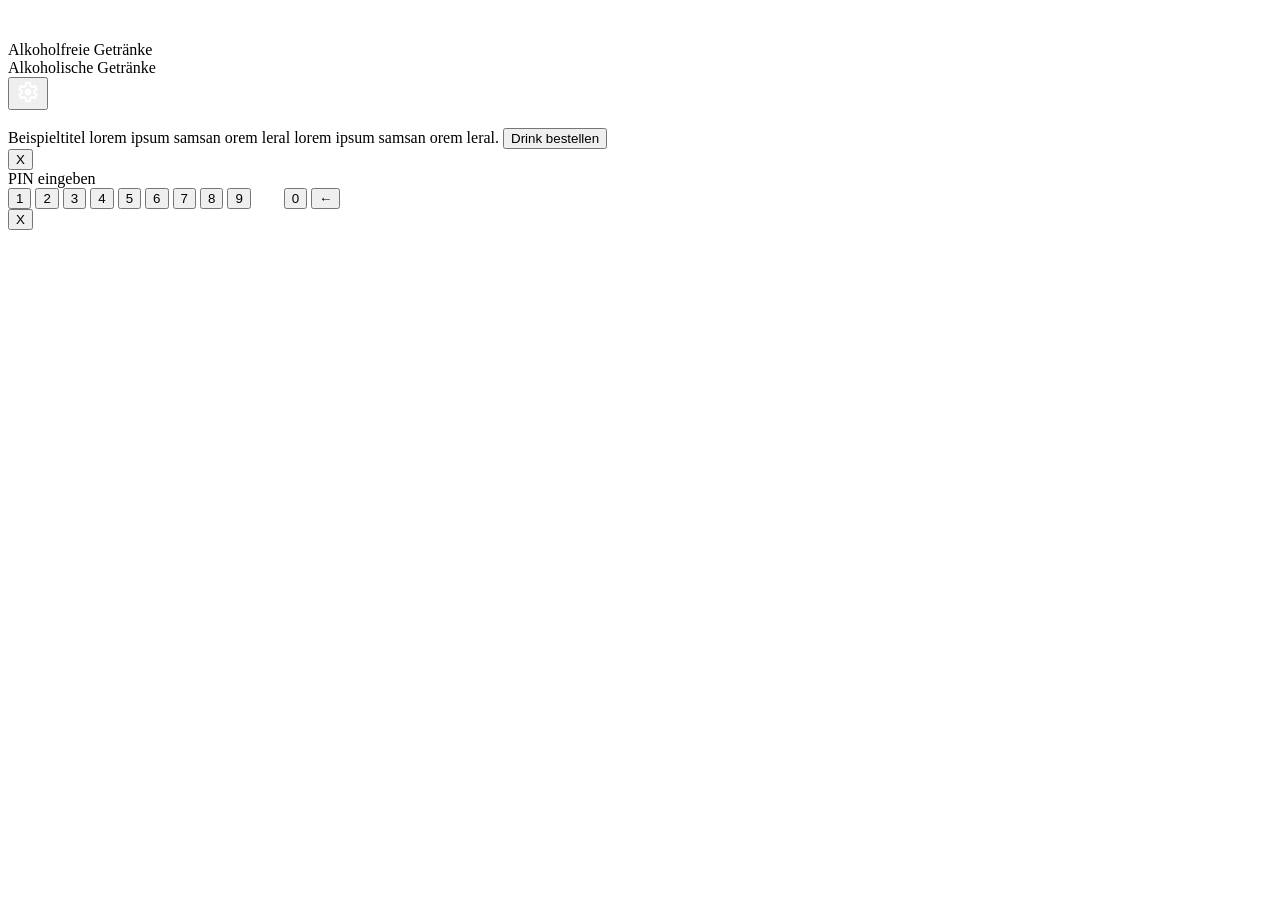
==== src/html/index.html @ d0c2197b "many frontend changes" ====
<!DOCTYPE html>
<html lang="de">
<head>
    <meta charset="UTF-8">
    <meta name="viewport" content="width=device-width, initial-scale=1.0">
    <meta http-equiv="X-UA-Compatible" content="ie=edge">
    <title>Cocktailmixer</title>
    <link rel="stylesheet" href="../css/style.scss">
    <link rel="icon" type="image/x-icon" href="../icons/favicon.ico">
</head>
<body>
<nav class="navbar">
    <div>
        <button type="button" style="opacity: 0; right: 5em;" class="admin-btn"><img draggable="false" src="../icons/settings.svg" alt=""></button>
    </div>
    <div class="content">
        <div class="selection">Alkoholfreie Getränke</div>
        <div class="line"></div>
        <div class="selection">Alkoholische Getränke</div>
    </div>
    <div>
        <button type="button" class="admin-btn"><img draggable="false" src="../icons/settings.svg" alt=""></button>
    </div>
</nav>

<div class="main-wrapper">

    <div class="select-window" id="cocktailList"></div>

    <div id="bgLayer">
        <div class="popup popup-drink">
            <div class="image-wrap">
                <img class="drink-img big" draggable="false" src="https://placehold.jp/3d4070/ffffff/128x128.png" alt="">
            </div>

            <div class="drink-info">
                <span class="drink-title">Beispieltitel</span>
                <span class="drink-description">lorem ipsum samsan orem leral lorem ipsum samsan orem leral.</span>
                <button type="button" onclick="orderCocktail(1)">Drink bestellen</button>

            </div>
            <button class="close-btn" type="button" onclick="closePopup()">X</button>
        </div>

        <div class="popup popup-pin" id="pinPopup">
            <span class="pin-title">PIN eingeben</span>

            <div class="pin-dots" aria-hidden="true">
                <span class="dot" data-idx="0"></span>
                <span class="dot" data-idx="1"></span>
                <span class="dot" data-idx="2"></span>
                <span class="dot" data-idx="3"></span>
            </div>

            <div class="numpad-row" role="group" aria-label="Ziffernblock">
                <button class="key" data-key="1">1</button>
                <button class="key" data-key="2">2</button>
                <button class="key" data-key="3">3</button>

                <button class="key" data-key="4">4</button>
                <button class="key" data-key="5">5</button>
                <button class="key" data-key="6">6</button>

                <button class="key" data-key="7">7</button>
                <button class="key" data-key="8">8</button>
                <button class="key" data-key="9">9</button>

                <button style="opacity: 0" class="key close">X</button>
                <button class="key" data-key="0">0</button>
                <button class="key back">←</button>

            </div>

            <button class="close-btn" type="button" onclick="closePopup()">X</button>
        </div>

    </div>




</div>
<script src="../js/scripts.js"></script>
<script>
    const selections = document.querySelectorAll('.selection');

    selections.forEach(sel => {
        sel.addEventListener('click', () => {
            selections.forEach(s => s.classList.remove('active'));
            sel.classList.add('active');
        });
    });


</script>
</body>
</html>
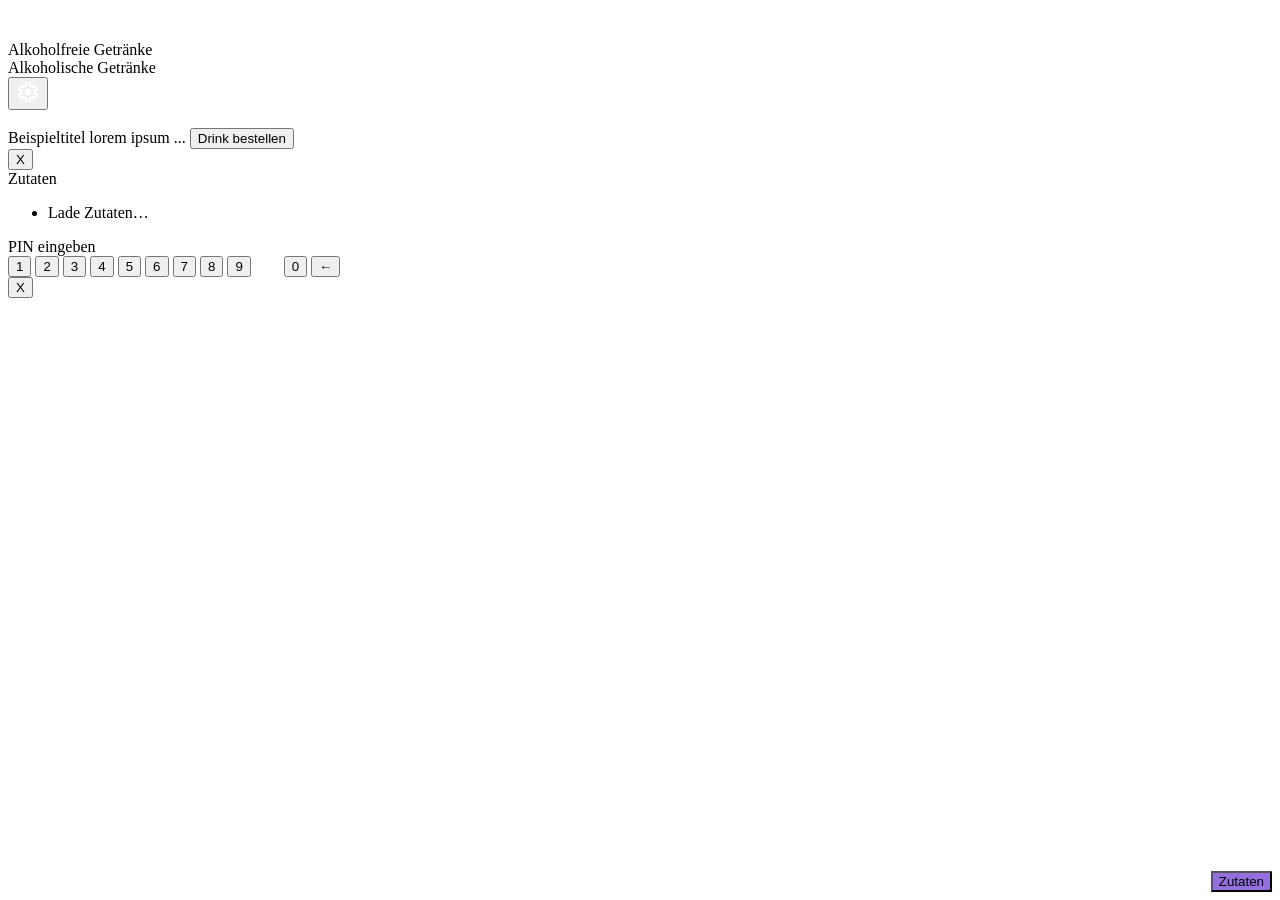
==== commit a8b0e143: "added ingredients tab" ====
--- a/src/html/index.html
+++ b/src/html/index.html
@@ -6,6 +6,7 @@
     <meta http-equiv="X-UA-Compatible" content="ie=edge">
     <title>Cocktailmixer</title>
     <link rel="stylesheet" href="../css/style.scss">
+    <link rel="stylesheet" href="../css/style.css">
     <link rel="icon" type="image/x-icon" href="../icons/favicon.ico">
 </head>
 <body>
@@ -28,18 +29,40 @@
     <div class="select-window" id="cocktailList"></div>
 
     <div id="bgLayer">
-        <div class="popup popup-drink">
-            <div class="image-wrap">
-                <img class="drink-img big" draggable="false" src="https://placehold.jp/3d4070/ffffff/128x128.png" alt="">
+        <!-- NEU: Wrapper um beide Panels -->
+        <div class="popup-wrap" id="drinkPopupWrap">
+
+            <!-- bestehendes Drink-Popup -->
+            <div class="popup popup-drink">
+                <div class="image-wrap">
+                    <img class="drink-img big" draggable="false" src="https://placehold.jp/3d4070/ffffff/128x128.png" alt="">
+                </div>
+
+                <div class="drink-info">
+                    <span class="drink-title">Beispieltitel</span>
+                    <span class="drink-description">lorem ipsum ...</span>
+                    <button type="button" onclick="orderCocktail(1)">Drink bestellen</button>
+
+                    <!-- NEU: Toggle Button -->
+                    <button type="button" class="secondary-btn" style="background: mediumpurple; color: black; position: absolute; bottom: 0; right: 0; margin: 0.5rem;" id="ingredientsToggle">
+                        Zutaten
+                    </button>
+                </div>
+
+                <button class="close-btn" type="button" onclick="closePopup()">X</button>
             </div>
 
-            <div class="drink-info">
-                <span class="drink-title">Beispieltitel</span>
-                <span class="drink-description">lorem ipsum samsan orem leral lorem ipsum samsan orem leral.</span>
-                <button type="button" onclick="orderCocktail(1)">Drink bestellen</button>
+            <!-- NEU: Ingredients Panel rechts -->
+            <aside class="popup popup-ingredients" id="ingredientsPanel" aria-hidden="true">
+                <div class="ingredients-head">
+                    <span class="ingredients-title">Zutaten</span>
+                </div>
 
-            </div>
-            <button class="close-btn" type="button" onclick="closePopup()">X</button>
+                <ul class="ingredients-list" id="ingredientsList">
+                    <li class="ingredient-item">Lade Zutaten…</li>
+                </ul>
+            </aside>
+
         </div>
 
         <div class="popup popup-pin" id="pinPopup">
@@ -76,22 +99,32 @@
 
     </div>
 
+</div>
 
+<script src="../js/scripts.js"></script>
 
+<!-- removed old inline highlight script on purpose -->
 
-</div>
-<script src="../js/scripts.js"></script>
-<script>
-    const selections = document.querySelectorAll('.selection');
+<section
+        class="app-alerts"
+        id="alertHost"
+        aria-live="polite"
+        aria-relevant="additions removals"
+></section>
 
-    selections.forEach(sel => {
-        sel.addEventListener('click', () => {
-            selections.forEach(s => s.classList.remove('active'));
-            sel.classList.add('active');
-        });
-    });
+<template id="alertTemplate">
+    <article class="app-alert app-alert--info" role="status">
+        <div class="app-alert__content">
+            <div class="app-alert__title">Alertname</div>
+            <div class="app-alert__message">Alertmessage</div>
+        </div>
 
+        <button class="app-alert__close" type="button" aria-label="Alert schließen">
+            ✕
+        </button>
+    </article>
+</template>
 
-</script>
+<script src="../js/alerts.js"></script>
 </body>
 </html>
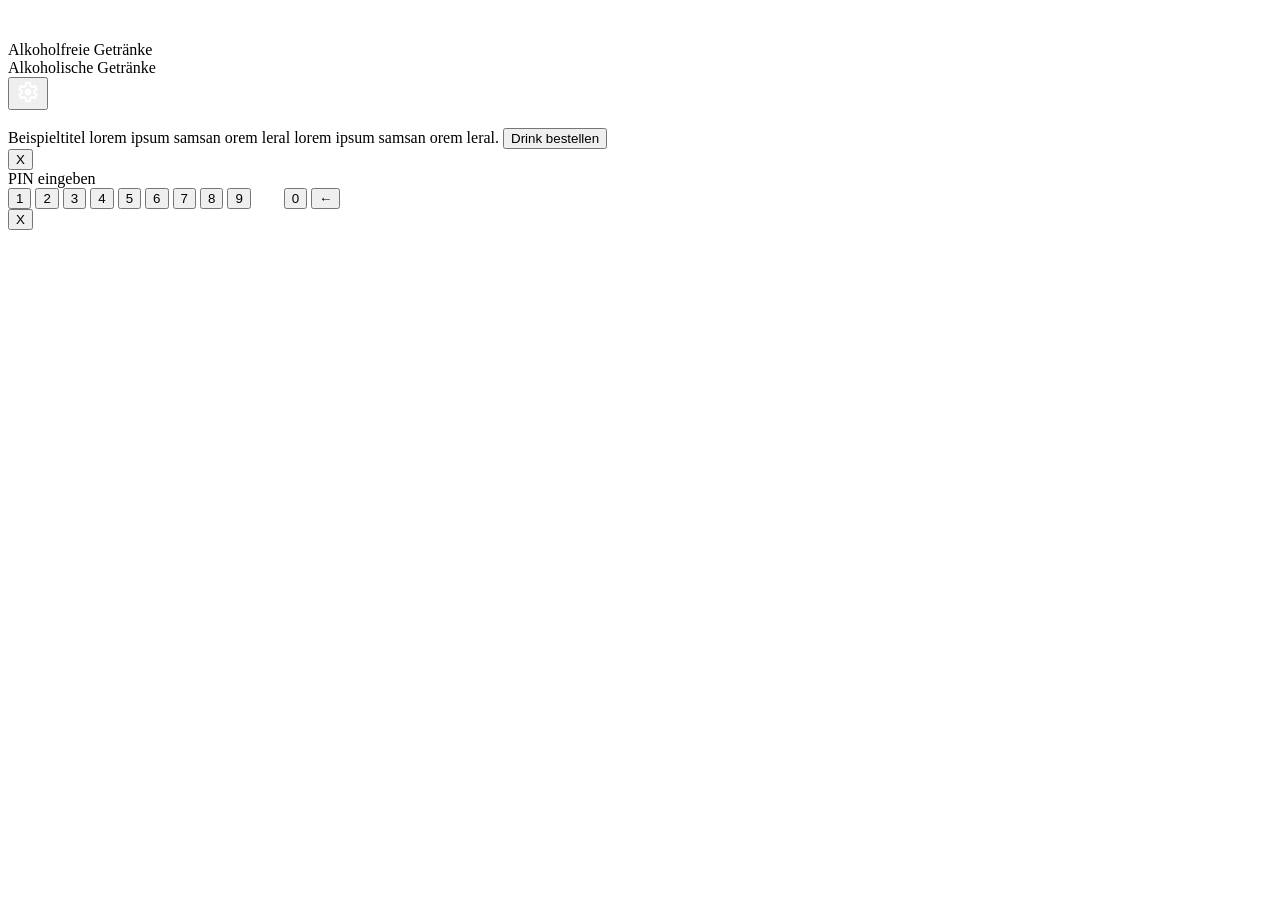
==== commit 53d1e026: "highlighting bugfix and organising" ====
--- a/src/html/index.html
+++ b/src/html/index.html
@@ -29,40 +29,18 @@
     <div class="select-window" id="cocktailList"></div>
 
     <div id="bgLayer">
-        <!-- NEU: Wrapper um beide Panels -->
-        <div class="popup-wrap" id="drinkPopupWrap">
-
-            <!-- bestehendes Drink-Popup -->
-            <div class="popup popup-drink">
-                <div class="image-wrap">
-                    <img class="drink-img big" draggable="false" src="https://placehold.jp/3d4070/ffffff/128x128.png" alt="">
-                </div>
-
-                <div class="drink-info">
-                    <span class="drink-title">Beispieltitel</span>
-                    <span class="drink-description">lorem ipsum ...</span>
-                    <button type="button" onclick="orderCocktail(1)">Drink bestellen</button>
-
-                    <!-- NEU: Toggle Button -->
-                    <button type="button" class="secondary-btn" style="background: mediumpurple; color: black; position: absolute; bottom: 0; right: 0; margin: 0.5rem;" id="ingredientsToggle">
-                        Zutaten
-                    </button>
-                </div>
-
-                <button class="close-btn" type="button" onclick="closePopup()">X</button>
+        <div class="popup popup-drink">
+            <div class="image-wrap">
+                <img class="drink-img big" draggable="false" src="https://placehold.jp/3d4070/ffffff/128x128.png" alt="">
             </div>
 
-            <!-- NEU: Ingredients Panel rechts -->
-            <aside class="popup popup-ingredients" id="ingredientsPanel" aria-hidden="true">
-                <div class="ingredients-head">
-                    <span class="ingredients-title">Zutaten</span>
-                </div>
+            <div class="drink-info">
+                <span class="drink-title">Beispieltitel</span>
+                <span class="drink-description">lorem ipsum samsan orem leral lorem ipsum samsan orem leral.</span>
+                <button type="button" onclick="orderCocktail(1)">Drink bestellen</button>
 
-                <ul class="ingredients-list" id="ingredientsList">
-                    <li class="ingredient-item">Lade Zutaten…</li>
-                </ul>
-            </aside>
-
+            </div>
+            <button class="close-btn" type="button" onclick="closePopup()">X</button>
         </div>
 
         <div class="popup popup-pin" id="pinPopup">
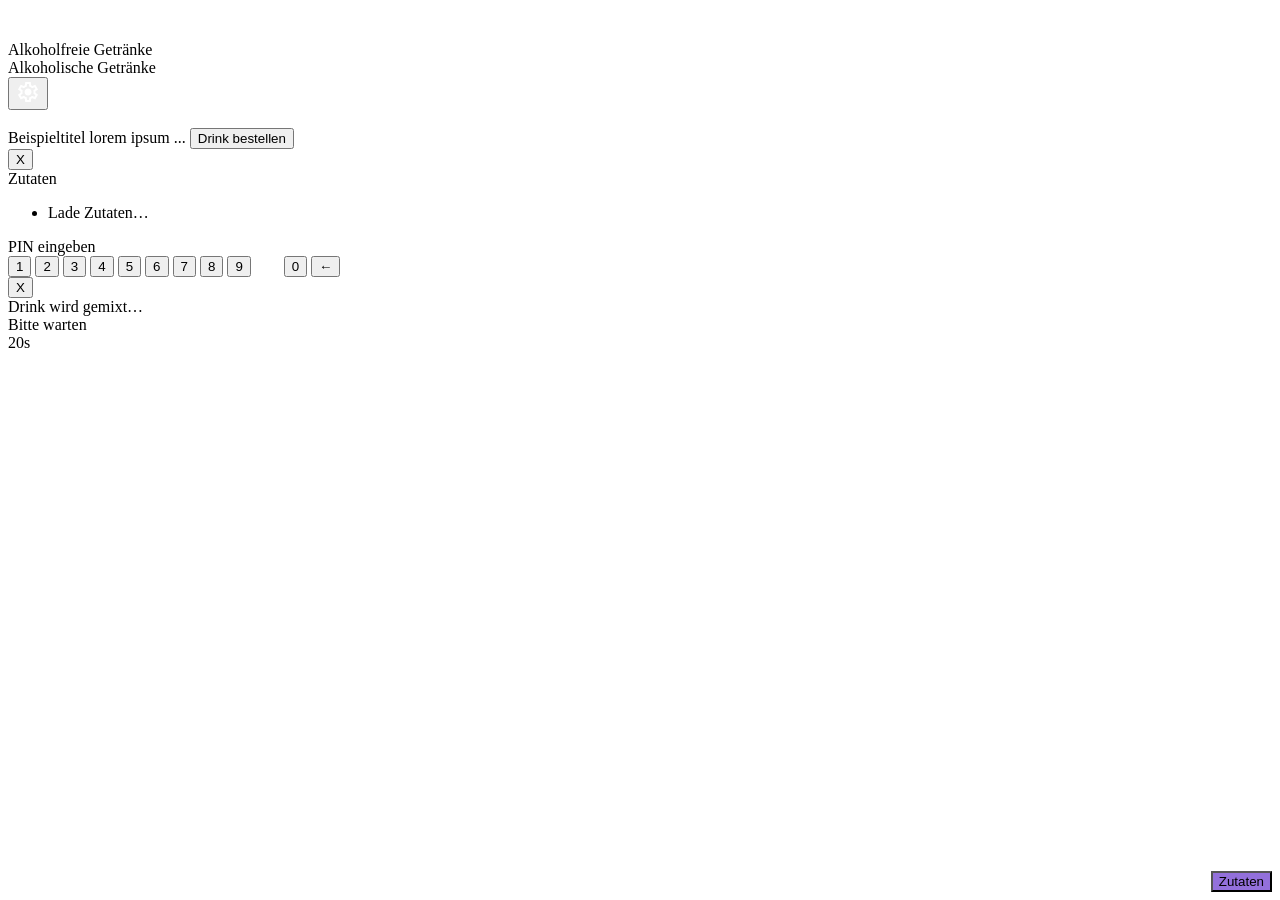
==== commit b963f8db: "added "busy state", delay changeable via durationMs" ====
--- a/src/html/index.html
+++ b/src/html/index.html
@@ -29,18 +29,40 @@
     <div class="select-window" id="cocktailList"></div>
 
     <div id="bgLayer">
-        <div class="popup popup-drink">
-            <div class="image-wrap">
-                <img class="drink-img big" draggable="false" src="https://placehold.jp/3d4070/ffffff/128x128.png" alt="">
+        <!-- NEU: Wrapper um beide Panels -->
+        <div class="popup-wrap" id="drinkPopupWrap">
+
+            <!-- bestehendes Drink-Popup -->
+            <div class="popup popup-drink">
+                <div class="image-wrap">
+                    <img class="drink-img big" draggable="false" src="https://placehold.jp/3d4070/ffffff/128x128.png" alt="">
+                </div>
+
+                <div class="drink-info">
+                    <span class="drink-title">Beispieltitel</span>
+                    <span class="drink-description">lorem ipsum ...</span>
+                    <button type="button" onclick="orderCocktail(1)">Drink bestellen</button>
+
+                    <!-- NEU: Toggle Button -->
+                    <button type="button" class="secondary-btn" style="background: mediumpurple; color: black; position: absolute; bottom: 0; right: 0; margin: 0.5rem;" id="ingredientsToggle">
+                        Zutaten
+                    </button>
+                </div>
+
+                <button class="close-btn" type="button" onclick="closePopup()">X</button>
             </div>
 
-            <div class="drink-info">
-                <span class="drink-title">Beispieltitel</span>
-                <span class="drink-description">lorem ipsum samsan orem leral lorem ipsum samsan orem leral.</span>
-                <button type="button" onclick="orderCocktail(1)">Drink bestellen</button>
+            <!-- NEU: Ingredients Panel rechts -->
+            <aside class="popup popup-ingredients" id="ingredientsPanel" aria-hidden="true">
+                <div class="ingredients-head">
+                    <span class="ingredients-title">Zutaten</span>
+                </div>
 
-            </div>
-            <button class="close-btn" type="button" onclick="closePopup()">X</button>
+                <ul class="ingredients-list" id="ingredientsList">
+                    <li class="ingredient-item">Lade Zutaten…</li>
+                </ul>
+            </aside>
+
         </div>
 
         <div class="popup popup-pin" id="pinPopup">
@@ -104,5 +126,21 @@
 </template>
 
 <script src="../js/alerts.js"></script>
+
+
+<!-- Busy / Progress Overlay -->
+<div id="busyOverlay" class="busy-overlay" aria-hidden="true">
+    <div class="busy-card" role="status" aria-live="polite">
+        <div class="busy-title">Drink wird gemixt…</div>
+        <div class="busy-sub">Bitte warten</div>
+
+        <div class="busy-bar">
+            <div class="busy-bar__fill" id="busyBarFill"></div>
+        </div>
+
+        <div class="busy-time" id="busyTimeText">20s</div>
+    </div>
+</div>
+
 </body>
 </html>
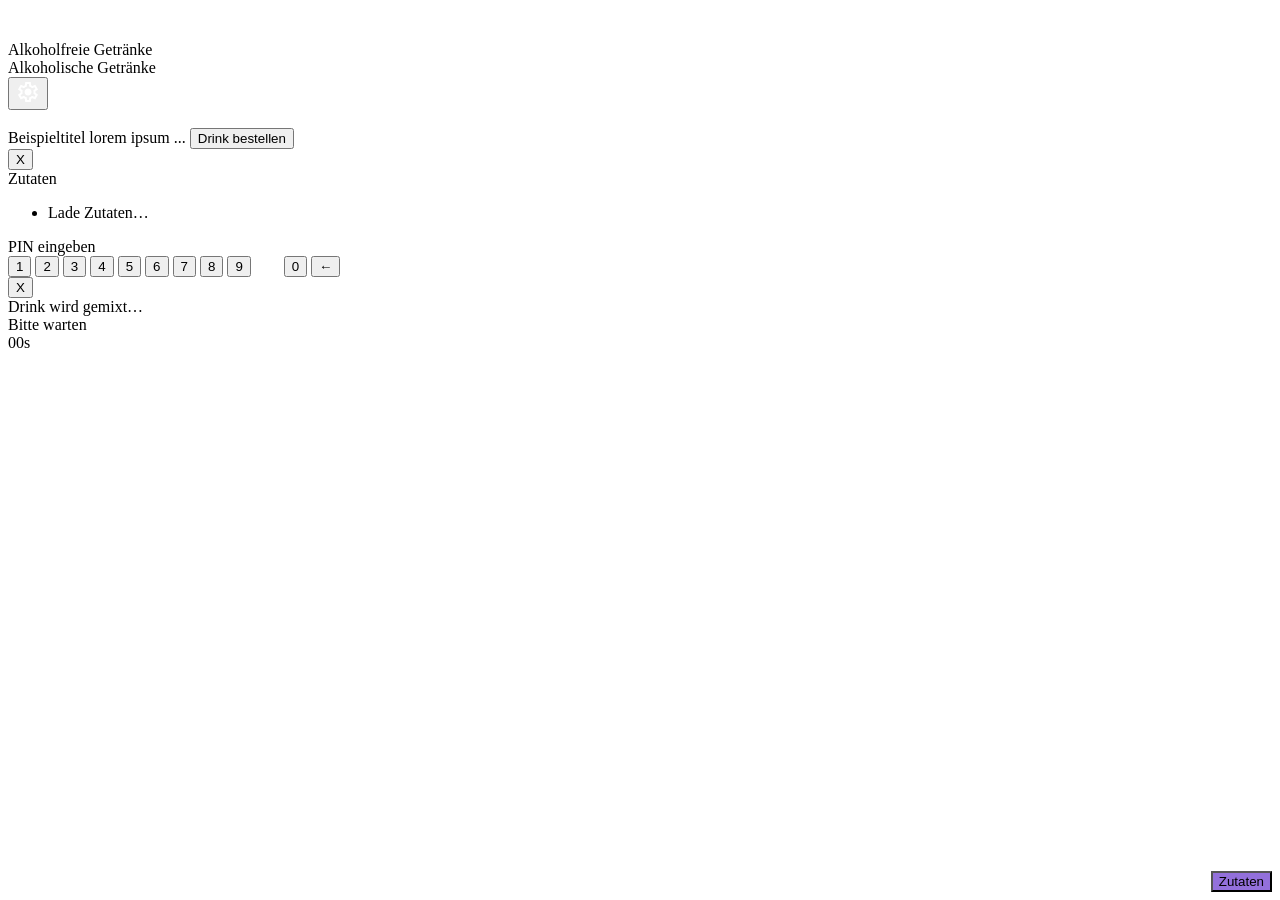
==== commit a19b1bc2: "fixed mini bugs" ====
--- a/src/html/index.html
+++ b/src/html/index.html
@@ -138,7 +138,7 @@
             <div class="busy-bar__fill" id="busyBarFill"></div>
         </div>
 
-        <div class="busy-time" id="busyTimeText">20s</div>
+        <div class="busy-time" id="busyTimeText">00s</div>
     </div>
 </div>
 
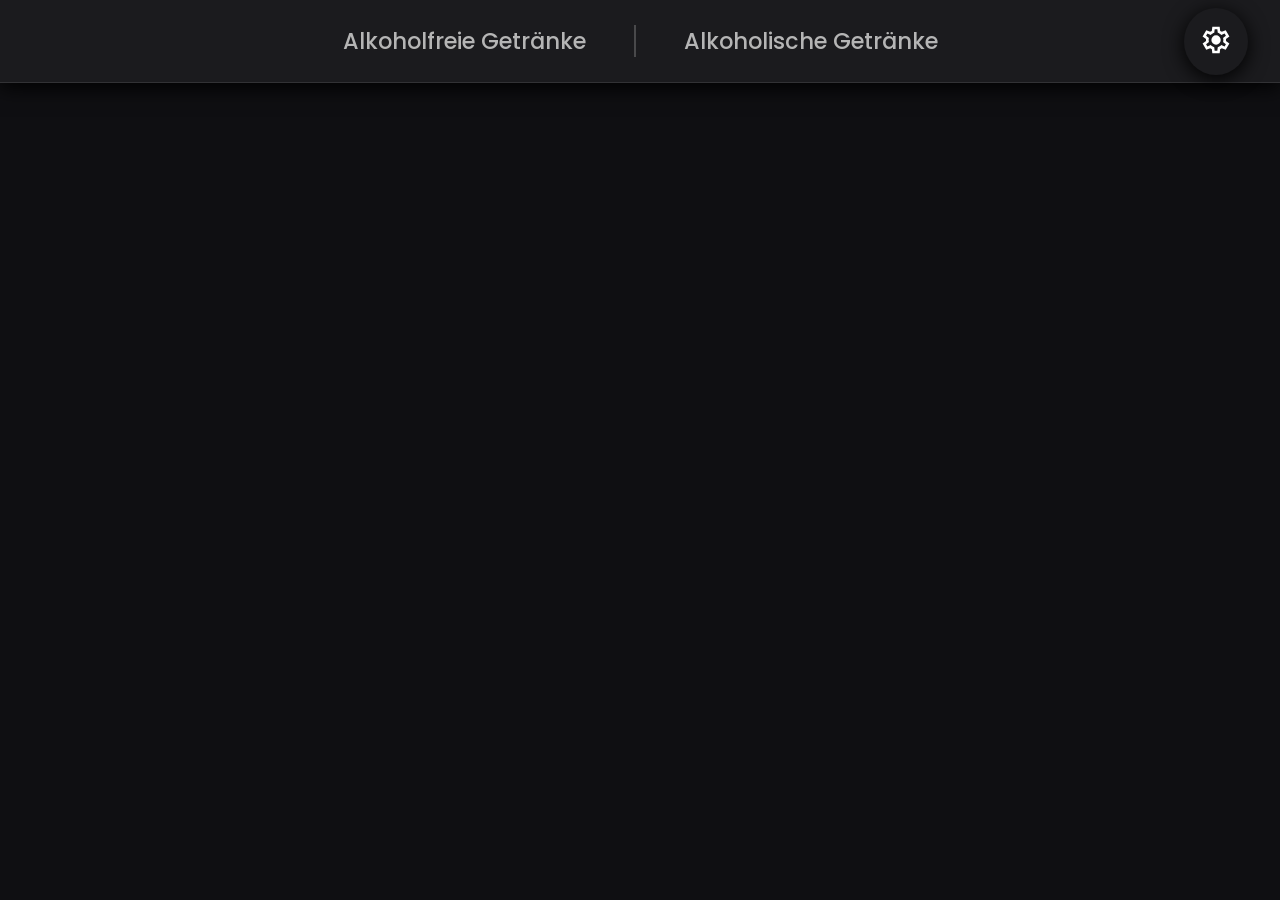
==== commit b1c88257: "hab frontend gefixt. läuft jetzt also added /pump/maintenance endpoint. to be called in frontend for" ====
--- a/src/html/index.html
+++ b/src/html/index.html
@@ -41,7 +41,7 @@
                 <div class="drink-info">
                     <span class="drink-title">Beispieltitel</span>
                     <span class="drink-description">lorem ipsum ...</span>
-                    <button type="button" onclick="orderCocktail(1)">Drink bestellen</button>
+                    <button type="button" class="order-btn">Drink bestellen</button> 
 
                     <!-- NEU: Toggle Button -->
                     <button type="button" class="secondary-btn" style="background: mediumpurple; color: black; position: absolute; bottom: 0; right: 0; margin: 0.5rem;" id="ingredientsToggle">
--- a/src/css/style.css
+++ b/src/css/style.css
@@ -0,0 +1,1097 @@
+﻿@charset "UTF-8";
+/* === GLOBAL SETTINGS === */
+@import url("https://fonts.googleapis.com/css2?family=Poppins:wght@400;500;600&display=swap");
+:root {
+  --bg-color: #0f0f12;
+  --panel-color: rgba(206, 206, 206, 1);
+  --accent: #a678ff;
+  --text-color: #ffffff;
+  --muted-text: #b5b5b5;
+  --shadow: 0 4px 20px rgba(0, 0, 0, 1);
+  --radius: 16px;
+  --transition: 0;
+}
+
+* {
+  margin: 0;
+  padding: 0;
+  box-sizing: border-box;
+  user-select: none;
+}
+
+body {
+  font-family: "Poppins", sans-serif;
+  background-color: var(--bg-color);
+  color: var(--text-color);
+  height: 100vh;
+  display: flex;
+  flex-direction: column;
+  align-items: center;
+  justify-content: flex-start;
+  overflow: hidden;
+}
+
+/* === NAVBAR === */
+.navbar {
+  display: flex;
+  justify-content: space-between;
+  background: rgba(255, 255, 255, 0.05);
+  box-shadow: var(--shadow);
+  width: 100%;
+  border-bottom: 1px solid rgba(255, 255, 255, 0.1);
+  align-items: center;
+}
+.navbar.admin {
+  justify-content: center;
+}
+.navbar .content {
+  display: flex;
+  justify-content: center;
+  align-items: center;
+  gap: 2rem;
+  padding: 1rem 0;
+}
+
+.selection {
+  font-size: 1.4rem;
+  font-weight: 500;
+  text-align: center;
+  color: var(--muted-text);
+  cursor: pointer;
+  transition: var(--transition);
+  padding: 0.5rem 1rem;
+  border-radius: var(--radius);
+}
+.selection:hover {
+  color: var(--accent);
+  background: rgba(166, 120, 255, 0.1);
+}
+.selection.active {
+  color: var(--accent);
+  background: rgba(166, 120, 255, 0.1);
+}
+
+.line {
+  height: 32px;
+  width: 2px;
+  background-color: rgba(255, 255, 255, 0.2);
+}
+
+/* === MAIN WRAPPER === */
+.main-wrapper {
+  flex: 1;
+  width: 100%;
+  display: flex;
+  align-items: center;
+  justify-content: center;
+  position: relative;
+}
+
+/* === COCKTAIL LIST === */
+.select-window {
+  display: grid;
+  grid-template-columns: repeat(auto-fill, minmax(250px, 1fr));
+  gap: 1.5rem;
+  width: 90%;
+  max-width: 1200px;
+  padding: 2rem;
+  overflow-y: scroll;
+  max-height: 630px;
+}
+
+.select-window::-webkit-scrollbar {
+  width: 6px;
+}
+
+.select-window::-webkit-scrollbar-thumb {
+  background: var(--accent);
+  border-radius: 10px;
+}
+
+.placeholder-message {
+  position: absolute;
+  top: 40%;
+  display: flex;
+  flex-direction: column;
+  gap: 1rem;
+  justify-content: center;
+  align-items: center;
+  color: var(--muted-text);
+  font-size: 1.3rem;
+  text-align: center;
+  opacity: 0.8;
+  pointer-events: none;
+  justify-self: center;
+}
+.placeholder-message p {
+  max-width: 400px;
+  line-height: 1.5;
+}
+
+/* === ADMIN BUTTON === */
+.admin-btn {
+  position: relative;
+  right: 2rem;
+  background: transparent;
+  border: none;
+  border-radius: 50%;
+  padding: 1rem;
+  cursor: pointer;
+  box-shadow: var(--shadow);
+  transition: var(--transition);
+}
+.admin-btn img {
+  width: 32px;
+  height: 32px;
+}
+.admin-btn:hover {
+  background: rgba(58, 58, 58, 0.83);
+  transform: scale(1.05);
+}
+
+/* === DRINK BUTTON === */
+.drink-button {
+  display: flex;
+  flex-direction: column;
+  align-items: center;
+  justify-content: center;
+  background: rgba(255, 255, 255, 0.05);
+  border: 2px solid rgba(166, 120, 255, 0.15);
+  border-radius: var(--radius);
+  padding: 1.2rem 1rem;
+  color: var(--text-color);
+  cursor: pointer;
+  transition: var(--transition);
+  text-align: center;
+  font-size: 1rem;
+  font-weight: 500;
+  position: relative;
+  overflow: hidden;
+  min-height: 180px;
+}
+.drink-button img {
+  width: 90px;
+  height: 90px;
+  border-radius: 25%;
+  object-fit: cover;
+  margin-bottom: 0.8rem;
+  transition: var(--transition);
+}
+.drink-button span {
+  display: block;
+  margin-top: 0.5rem;
+  font-size: 1.1rem;
+  color: var(--muted-text);
+}
+.drink-button:hover {
+  border-color: var(--accent);
+  background: rgba(166, 120, 255, 0.1);
+}
+.drink-button:hover span {
+  color: var(--accent);
+}
+.drink-button:active {
+  transform: scale(0.97);
+}
+
+/* === BACKGROUND LAYER === */
+#bgLayer {
+  position: absolute;
+  inset: 0;
+  backdrop-filter: blur(4px);
+  background: rgba(0, 0, 0, 0.6);
+  display: none;
+  align-items: center;
+  justify-content: center;
+  z-index: 10;
+  height: 100%;
+}
+#bgLayer.active {
+  display: flex;
+}
+
+/* === POPUPS === */
+.popup {
+  background: rgb(20, 20, 25);
+  border: 1px solid rgb(166, 120, 255);
+  border-radius: var(--radius);
+  padding: 2rem;
+  width: 400px;
+  max-width: 90%;
+  text-align: center;
+  position: relative;
+  animation: fadeIn 0.25s ease;
+  gap: 2rem;
+}
+
+.popup-drink .image-wrap {
+  display: flex;
+  justify-content: center;
+  height: 100%;
+  align-self: center;
+}
+.popup-drink .image-wrap img.big {
+  width: 120px;
+  height: 120px;
+  border-radius: var(--radius);
+}
+
+.drink-info {
+  display: flex;
+  flex-direction: column;
+  align-items: center;
+  gap: 1rem;
+}
+.drink-info .drink-title {
+  font-size: 1.6rem;
+  font-weight: 600;
+}
+.drink-info .drink-description {
+  font-size: 0.95rem;
+  color: var(--muted-text);
+  text-align: center;
+  max-width: 90%;
+}
+.drink-info button {
+  background: var(--accent);
+  border: none;
+  border-radius: var(--radius);
+  color: #fff;
+  padding: 0.8rem 1.5rem;
+  font-size: 1.1rem;
+  font-weight: 600;
+  margin-top: 0.5rem;
+  cursor: pointer;
+  transition: var(--transition);
+}
+
+/* === PIN POPUP === */
+.popup-pin {
+  display: flex;
+  flex-direction: column;
+  align-items: center;
+  gap: 1.2rem;
+}
+.popup-pin .pin-title {
+  font-size: 1.4rem;
+  font-weight: 500;
+  color: var(--accent);
+}
+.popup-pin .pin-dots {
+  display: flex;
+  gap: 1rem;
+}
+.popup-pin .pin-dots .dot {
+  width: 18px;
+  height: 18px;
+  border-radius: 50%;
+  background: rgb(33, 33, 33);
+  border: 2px solid rgb(166, 120, 255);
+  transition: var(--transition);
+}
+.popup-pin .pin-dots .dot.filled {
+  background: var(--accent);
+  box-shadow: 0 0 10px var(--accent);
+}
+.popup-pin .numpad-row {
+  display: grid;
+  grid-template-columns: repeat(3, 80px);
+  gap: 1rem;
+  justify-content: center;
+  margin-top: 1.5rem;
+}
+.popup-pin .numpad-row .key {
+  background: rgba(255, 255, 255, 0.05);
+  border: 2px solid rgba(166, 120, 255, 0.2);
+  color: #fff;
+  font-size: 1.4rem;
+  font-weight: 600;
+  border-radius: var(--radius);
+  padding: 0.8rem 0;
+  cursor: pointer;
+  transition: var(--transition);
+  box-shadow: var(--shadow);
+}
+.popup-pin .numpad-row .key:hover {
+  border-color: var(--accent);
+}
+.popup-pin .numpad-row .key.back {
+  font-size: 1.2rem;
+  color: white;
+}
+
+/* === CLOSE BUTTON === */
+.close-btn {
+  position: absolute;
+  top: 1rem;
+  right: 1rem;
+  background: transparent;
+  border: none;
+  color: var(--muted-text);
+  font-size: 1.2rem;
+  cursor: pointer;
+  transition: var(--transition);
+}
+.close-btn:hover {
+  color: var(--accent);
+  transform: scale(1.2);
+}
+
+/* === ANIMATIONS === */
+@keyframes fadeIn {
+  from {
+    opacity: 0;
+    transform: scale(0.95);
+  }
+  to {
+    opacity: 1;
+    transform: scale(1);
+  }
+}
+/* === TOUCH OPTIMIZATION === */
+button, .selection, .key {
+  touch-action: manipulation;
+  -webkit-tap-highlight-color: transparent;
+}
+
+/* Overlay hidden by default */
+#bgLayer {
+  display: none;
+}
+
+/* Show overlay only when active */
+#bgLayer.active {
+  display: flex; /* or grid/flex as you prefer */
+}
+
+/* Hide all popups by default */
+#bgLayer .popup {
+  display: none;
+}
+
+/* Show only the one we activate */
+#bgLayer .popup.active {
+  display: flex; /* or flex, depending on your layout */
+}
+
+/* === ADMIN PANEL === */
+.admin-wrapper {
+  padding: 2rem;
+  width: 100%;
+  max-width: 900px;
+  margin: 0 auto;
+  color: var(--text-color);
+  text-align: center;
+}
+
+#tab-fill .liquid-list {
+  overflow-y: scroll;
+  max-height: 50vh;
+}
+
+.admin-tab {
+  display: none;
+  flex-direction: column;
+  align-items: center;
+  gap: 1.5rem;
+  animation: fadeIn 0.3s ease;
+  margin-bottom: 32px;
+}
+.admin-tab.active {
+  display: flex;
+}
+.admin-tab h2 {
+  font-size: 1.6rem;
+  color: var(--accent);
+}
+
+/* Flüssigkeitsliste */
+.liquid-list {
+  width: 100%;
+  display: flex;
+  flex-direction: column;
+  gap: 1rem;
+  margin-top: 1rem;
+}
+
+.liquid-item {
+  display: grid;
+  grid-template-columns: 120px 1fr 60px;
+  align-items: center;
+  background: rgba(255, 255, 255, 0.05);
+  border: 1px solid rgba(166, 120, 255, 0.15);
+  padding: 0.8rem 1rem;
+  border-radius: var(--radius);
+  box-shadow: var(--shadow);
+}
+
+.liquid-name {
+  font-weight: 500;
+  text-align: left;
+}
+
+.liquid-bar {
+  width: 100%;
+  height: 16px;
+  background: rgba(255, 255, 255, 0.08);
+  border-radius: 10px;
+  overflow: hidden;
+  position: relative;
+}
+.liquid-bar .fill {
+  height: 100%;
+  background-color: var(--accent);
+  border-radius: 10px;
+  transition: width 0.4s ease;
+}
+.liquid-bar::after {
+  content: var(--after-text, "???/???ml");
+  position: absolute;
+  top: 0;
+  right: 12px;
+  font-size: 12px;
+}
+
+.liquid-percent {
+  font-size: 0.9rem;
+  color: var(--muted-text);
+}
+
+/* Buttons */
+.flush-btn, .save-btn, .refill-btn, .set-btn {
+  background: var(--accent);
+  color: #fff;
+  border: none;
+  border-radius: var(--radius);
+  padding: 0.8rem 1.5rem;
+  font-size: 1.1rem;
+  cursor: pointer;
+  transition: var(--transition);
+}
+
+.save-btn {
+  padding: 8px 16px !important;
+}
+
+.pin-settings {
+  display: flex;
+  flex-direction: column;
+  gap: 1rem;
+  align-items: center;
+}
+.pin-settings input {
+  background: rgba(255, 255, 255, 0.05);
+  border: 1px solid rgb(166, 120, 255);
+  color: #fff;
+  padding: 0.5rem 1rem;
+  border-radius: var(--radius);
+  text-align: center;
+  font-size: 1.2rem;
+  width: 160px;
+  letter-spacing: 0.3rem;
+}
+.pin-settings input:focus {
+  outline: none;
+  border-color: var(--accent);
+}
+
+.status-msg {
+  font-size: 1rem;
+  margin-top: 0.5rem;
+}
+
+.admin-wrapper {
+  overflow: visible;
+}
+
+/* === Scrollbar-Styling für Hauptseite & Admin === */
+.select-window,
+.liquid-list {
+  overflow-y: auto;
+  overflow-x: hidden;
+  scrollbar-width: thin;
+  scrollbar-color: var(--accent) transparent;
+}
+
+/* Webkit (Chrome, Edge, Safari) */
+.select-window::-webkit-scrollbar,
+.liquid-list::-webkit-scrollbar {
+  width: 4px;
+}
+
+.select-window::-webkit-scrollbar-thumb,
+.liquid-list::-webkit-scrollbar-thumb {
+  background-color: var(--accent);
+  border-radius: 10px;
+}
+
+.select-window::-webkit-scrollbar-track,
+.liquid-list::-webkit-scrollbar-track {
+  background: transparent;
+}
+
+/* Abstand zwischen Scrollbar und Inhalt */
+.liquid-list {
+  padding-right: 0.5rem;
+  max-height: 60vh; /* Begrenze die Höhe, damit es scrollbar wird */
+  overflow-y: auto;
+}
+
+/* === BACK BUTTON (Admin Navbar) === */
+.back-btn {
+  background: rgba(255, 255, 255, 0.05);
+  border: 2px solid rgba(166, 120, 255, 0.2);
+  color: var(--accent);
+  font-weight: 500;
+  padding: 0.4rem 1rem;
+  border-radius: var(--radius);
+  cursor: pointer;
+  margin-right: 1.5rem;
+  transition: var(--transition);
+  box-shadow: 0 0 15px rgb(0, 0, 0);
+  display: flex;
+  align-items: center;
+  gap: 0.4rem;
+}
+.back-btn:hover {
+  background: rgba(166, 120, 255, 0.15);
+  border-color: var(--accent);
+}
+.back-btn:active {
+  transform: scale(0.97);
+}
+
+/* === SORT BUTTON === */
+.sort-btn {
+  background: rgba(255, 255, 255, 0.05);
+  border: 2px solid rgba(166, 120, 255, 0.2);
+  color: var(--accent);
+  font-weight: 500;
+  padding: 0.6rem 1.2rem;
+  border-radius: var(--radius);
+  cursor: pointer;
+  transition: var(--transition);
+  box-shadow: 0 0 15px rgb(0, 0, 0);
+  align-self: flex-end; /* bleibt schön rechtsbündig über der Liste */
+}
+.sort-btn:hover {
+  background: rgba(166, 120, 255, 0.15);
+  border-color: var(--accent);
+  transform: scale(1.05);
+}
+.sort-btn:active {
+  transform: scale(0.97);
+}
+
+/* === POPUP: DRINK (zweispaltiges Layout) === */
+.popup-drink {
+  width: 720px;
+  height: 420px;
+  max-width: 95vw;
+  max-height: 90vh;
+  background: rgba(25, 25, 35, 0.95);
+  border: 1px solid rgba(166, 120, 255, 0.25);
+  border-radius: var(--radius);
+  padding: 2rem;
+  display: flex;
+  flex-direction: row; /* zwei Spalten */
+  align-items: center;
+  justify-content: center;
+  position: relative;
+  gap: 2rem;
+  animation: fadeIn 0.25s ease;
+  /* === Bildbereich links === */
+  /* === Info-Bereich rechts === */
+  /* === Optional: Platzhalter für zukünftige Zutaten-Icons === */
+  /* === Close Button === */
+}
+.popup-drink .image-wrap {
+  display: flex;
+  justify-content: center;
+  align-items: center;
+}
+.popup-drink .image-wrap img.big {
+  width: 260px;
+  height: 260px;
+  object-fit: cover;
+  border-radius: 20px;
+  transition: transform 0.3s ease;
+}
+.popup-drink .drink-info {
+  flex: 1;
+  display: flex;
+  flex-direction: column;
+  justify-content: center;
+  text-align: left;
+  gap: 1rem;
+}
+.popup-drink .drink-info .drink-title {
+  font-size: 1.8rem;
+  font-weight: 600;
+  color: var(--accent);
+}
+.popup-drink .drink-info .drink-description {
+  font-size: 1rem;
+  color: var(--muted-text);
+  line-height: 1.5;
+  max-width: 95%;
+}
+.popup-drink .drink-info button {
+  background: var(--accent);
+  border: none;
+  border-radius: var(--radius);
+  color: #fff;
+  padding: 0.9rem 2rem;
+  font-size: 1.1rem;
+  font-weight: 600;
+  margin-top: 0.5rem;
+  cursor: pointer;
+  transition: var(--transition);
+}
+.popup-drink .ingredient-icons {
+  display: flex;
+  justify-content: flex-start;
+  gap: 1rem;
+  flex-wrap: wrap;
+  margin-top: 1rem;
+}
+.popup-drink .ingredient-icons img {
+  width: 36px;
+  height: 36px;
+  filter: brightness(0.9);
+}
+.popup-drink .close-btn {
+  position: absolute;
+  top: 1rem;
+  right: 1rem;
+  background: transparent;
+  border: none;
+  color: var(--muted-text);
+  font-size: 1.4rem;
+  cursor: pointer;
+  transition: var(--transition);
+}
+.popup-drink .close-btn:hover {
+  color: var(--accent);
+  transform: scale(1.2);
+}
+
+/* Prevent hover animations during drag */
+.select-window.is-dragging .drink-button {
+  pointer-events: none;
+}
+
+.select-window.dragging {
+  cursor: grabbing;
+}
+
+/* Basis-Style angleichen: gleiche Höhe, Font, Padding, Radius, Shadow */
+.refill-btn,
+.set-btn {
+  display: inline-flex;
+  align-items: center;
+  justify-content: center;
+  height: 32px;
+  padding: 0 14px;
+  border-radius: 6px;
+  border: none;
+  font-size: 0.9rem;
+  font-weight: 600;
+  cursor: pointer;
+  white-space: nowrap;
+  transition: background 0.2s ease, transform 0.15s ease;
+}
+
+/* Farben */
+.refill-btn {
+  background: #4CAF50;
+  color: #fff;
+}
+.refill-btn:hover {
+  background: #43a047;
+  transform: translateY(-1px);
+}
+.refill-btn:active {
+  transform: translateY(0);
+}
+
+.set-btn {
+  background: #ffb300;
+  color: #222;
+}
+.set-btn:hover {
+  background: #f0a000;
+  transform: translateY(-1px);
+}
+.set-btn:active {
+  transform: translateY(0);
+}
+
+/* Damit beide Buttons in einer Zeile bündig wirken */
+.liquid-item .refill-btn,
+.liquid-item .set-btn {
+  margin-top: 6px;
+}
+
+/* alerts.scss */
+/* Erwartet eure :root Variablen aus style.scss (Accent, Shadow, Radius, etc.) */
+.app-alerts {
+  position: fixed;
+  left: 0;
+  right: 0;
+  bottom: 0;
+  /* Mobile safe area (iOS) */
+  padding: 12px 12px calc(12px + env(safe-area-inset-bottom, 0px));
+  z-index: 9999;
+  display: flex;
+  flex-direction: column;
+  gap: 10px;
+  pointer-events: none; /* Alerts selbst aktivieren wir gleich wieder */
+}
+
+.app-alert {
+  pointer-events: auto;
+  display: grid;
+  grid-template-columns: 1fr auto;
+  align-items: start;
+  gap: 12px;
+  width: min(720px, 100%);
+  margin: 0 auto;
+  background: rgba(20, 20, 25, 0.96);
+  border: 1px solid rgba(166, 120, 255, 0.25);
+  border-radius: var(--radius);
+  box-shadow: var(--shadow);
+  padding: 14px 14px;
+  animation: appAlertIn 160ms ease-out;
+  backdrop-filter: blur(6px);
+}
+
+.app-alert__content {
+  display: flex;
+  flex-direction: column;
+  gap: 6px;
+  min-width: 0; /* wichtig für text-overflow */
+}
+
+.app-alert__title {
+  font-size: 1.05rem;
+  font-weight: 600;
+  color: var(--text-color);
+  line-height: 1.2;
+  /* auf kleinen Screens nicht zu groß */
+}
+@media (max-width: 420px) {
+  .app-alert__title {
+    font-size: 1rem;
+  }
+}
+
+.app-alert__message {
+  font-size: 0.95rem;
+  color: var(--muted-text);
+  line-height: 1.35;
+  overflow-wrap: anywhere;
+}
+
+.app-alert__close {
+  background: transparent;
+  border: none;
+  color: var(--muted-text);
+  cursor: pointer;
+  font-size: 1.1rem;
+  line-height: 1;
+  padding: 6px 8px;
+  border-radius: 10px;
+  transition: var(--transition);
+}
+.app-alert__close:hover {
+  color: var(--accent);
+  background: rgba(166, 120, 255, 0.1);
+}
+.app-alert__close:active {
+  transform: scale(0.98);
+}
+
+/* Varianten (optional) */
+.app-alert--info {
+  border-color: rgba(166, 120, 255, 0.35);
+}
+
+.app-alert--success {
+  border-color: rgba(76, 175, 80, 0.45);
+}
+
+.app-alert--warning {
+  border-color: rgba(255, 179, 0, 0.55);
+}
+
+.app-alert--error {
+  border-color: rgba(255, 102, 102, 0.55);
+}
+
+@keyframes appAlertIn {
+  from {
+    opacity: 0;
+    transform: translateY(8px) scale(0.99);
+  }
+  to {
+    opacity: 1;
+    transform: translateY(0) scale(1);
+  }
+}
+.app-alert__actions {
+  display: flex;
+  gap: 10px;
+  margin-top: 10px;
+}
+
+.app-alert__input {
+  margin-top: 10px;
+  width: 100%;
+  padding: 12px 12px;
+  border-radius: var(--radius);
+  border: 1px solid rgba(166, 120, 255, 0.25);
+  background: rgba(0, 0, 0, 0.2);
+  color: var(--text-color);
+  outline: none;
+}
+.app-alert__input:focus {
+  border-color: rgba(166, 120, 255, 0.6);
+}
+
+.app-alert__display {
+  margin-top: 10px;
+  width: 100%;
+  padding: 12px 12px;
+  border-radius: var(--radius);
+  border: 1px solid rgba(166, 120, 255, 0.25);
+  background: rgba(0, 0, 0, 0.2);
+  color: var(--text-color);
+  font-size: 1.05rem;
+  letter-spacing: 0.02em;
+  user-select: none;
+}
+
+.app-alert__display.is-empty {
+  color: var(--muted-text);
+}
+
+.app-alert__actions {
+  display: flex;
+  gap: 10px;
+  margin-top: 10px;
+}
+
+/* === ALERT NUMPAD (für Number-Dialog) === */
+.app-alert .numpad-row {
+  display: grid;
+  grid-template-columns: repeat(3, 80px);
+  gap: 1rem;
+  justify-content: center;
+  margin-top: 1rem;
+}
+.app-alert .numpad-row .key {
+  background: rgba(255, 255, 255, 0.05);
+  border: 2px solid rgba(166, 120, 255, 0.2);
+  color: #fff;
+  font-size: 1.4rem;
+  font-weight: 600;
+  border-radius: var(--radius);
+  padding: 0.8rem 0;
+  cursor: pointer;
+  transition: var(--transition);
+  box-shadow: var(--shadow);
+}
+.app-alert .numpad-row .key:hover {
+  border-color: var(--accent);
+}
+.app-alert .numpad-row .key.back {
+  font-size: 1.2rem;
+  color: #fff;
+}
+
+/* Wrapper für Drink + Zutaten-Panel */
+#drinkPopupWrap.popup-wrap {
+  display: none; /* wird durch .active sichtbar */
+  gap: 18px;
+  align-items: stretch;
+}
+
+/* Wenn bgLayer aktiv ist und popup-drink aktiv ist, soll wrapper sichtbar werden */
+#bgLayer.active #drinkPopupWrap {
+  display: flex;
+}
+
+/* Haupt-Card bleibt eure 720px */
+#drinkPopupWrap .popup-drink {
+  width: 720px;
+}
+
+/* Zutatenpanel rechts */
+#drinkPopupWrap .popup-ingredients {
+  width: 320px;
+  max-width: 320px;
+  padding: 16px;
+  background: rgba(20, 20, 25, 0.96);
+  border: 1px solid rgba(166, 120, 255, 0.25);
+  border-radius: var(--radius);
+  box-shadow: var(--shadow);
+  display: none;
+}
+
+/* sichtbar per Toggle */
+#drinkPopupWrap.show-ingredients .popup-ingredients {
+  display: block;
+}
+
+/* Head */
+.ingredients-head {
+  display: flex;
+  justify-content: center;
+  align-items: center;
+  margin-bottom: 12px;
+}
+
+.ingredients-title {
+  font-size: 1.15rem;
+  font-weight: 700;
+  color: var(--accent);
+}
+
+/* Liste */
+.ingredients-list {
+  list-style: none;
+  padding: 0;
+  margin: 0;
+  display: flex;
+  flex-direction: column;
+  gap: 12px;
+}
+
+.ingredient-item {
+  padding: 10px 12px;
+  border-radius: var(--radius);
+  border: 1px solid rgba(166, 120, 255, 0.25);
+  background: rgba(0, 0, 0, 0.18);
+  color: var(--text-color);
+  display: flex;
+  justify-content: center;
+  gap: 10px;
+}
+
+/* kleiner Close Button im Zutatenpanel */
+.close-btn.small {
+  width: 32px;
+  height: 32px;
+  font-size: 14px;
+}
+
+/* Mobile: Panel unter die Card */
+@media (max-width: 900px) {
+  #drinkPopupWrap {
+    flex-direction: column;
+    gap: 12px;
+  }
+  #drinkPopupWrap .popup-drink {
+    width: min(720px, 100%);
+  }
+  #drinkPopupWrap .popup-ingredients {
+    width: min(720px, 100%);
+    max-width: none;
+  }
+}
+.busy-overlay {
+  position: fixed;
+  inset: 0;
+  z-index: 10000; /* über allem */
+  display: none;
+  align-items: center;
+  justify-content: center;
+  background: rgba(0, 0, 0, 0.65);
+  backdrop-filter: blur(6px);
+  /* blockt alles darunter */
+  pointer-events: all;
+}
+
+.busy-overlay.is-active {
+  display: flex;
+}
+
+.busy-card {
+  width: min(520px, 100vw - 24px);
+  padding: 22px;
+  border-radius: var(--radius);
+  border: 1px solid rgba(166, 120, 255, 0.25);
+  box-shadow: var(--shadow);
+  background: rgba(20, 20, 25, 0.96);
+  text-align: center;
+}
+
+.busy-title {
+  color: var(--accent);
+  font-weight: 800;
+  font-size: 1.25rem;
+  margin-bottom: 6px;
+}
+
+.busy-sub {
+  color: var(--muted-text);
+  margin-bottom: 16px;
+}
+
+.busy-bar {
+  height: 14px;
+  border-radius: 999px;
+  overflow: hidden;
+  background: rgba(255, 255, 255, 0.08);
+  border: 1px solid rgba(166, 120, 255, 0.2);
+}
+
+.busy-bar__fill {
+  height: 100%;
+  width: 0%;
+  background: var(--accent);
+  transition: width 120ms linear;
+}
+
+.busy-time {
+  margin-top: 10px;
+  color: var(--muted-text);
+  font-variant-numeric: tabular-nums;
+}
+
+.pump-prime-grid {
+  display: grid;
+  grid-template-columns: repeat(4, minmax(120px, 1fr));
+  gap: 12px;
+  margin-top: 16px;
+}
+
+.pump-hold-btn {
+  padding: 18px 12px;
+  border: none;
+  border-radius: 14px;
+  background: #2e2e38;
+  color: #fff;
+  font-size: 16px;
+  font-weight: 600;
+  cursor: pointer;
+  user-select: none;
+  -webkit-user-select: none;
+  touch-action: manipulation;
+  transition: transform 0.1s ease, background 0.15s ease;
+}
+
+.pump-hold-btn:hover {
+  background: #3a3a48;
+}
+
+.pump-hold-btn.active {
+  background: #a678ff;
+  transform: scale(0.98);
+}
+
+.pump-hold-btn:disabled {
+  opacity: 0.6;
+  cursor: not-allowed;
+}
